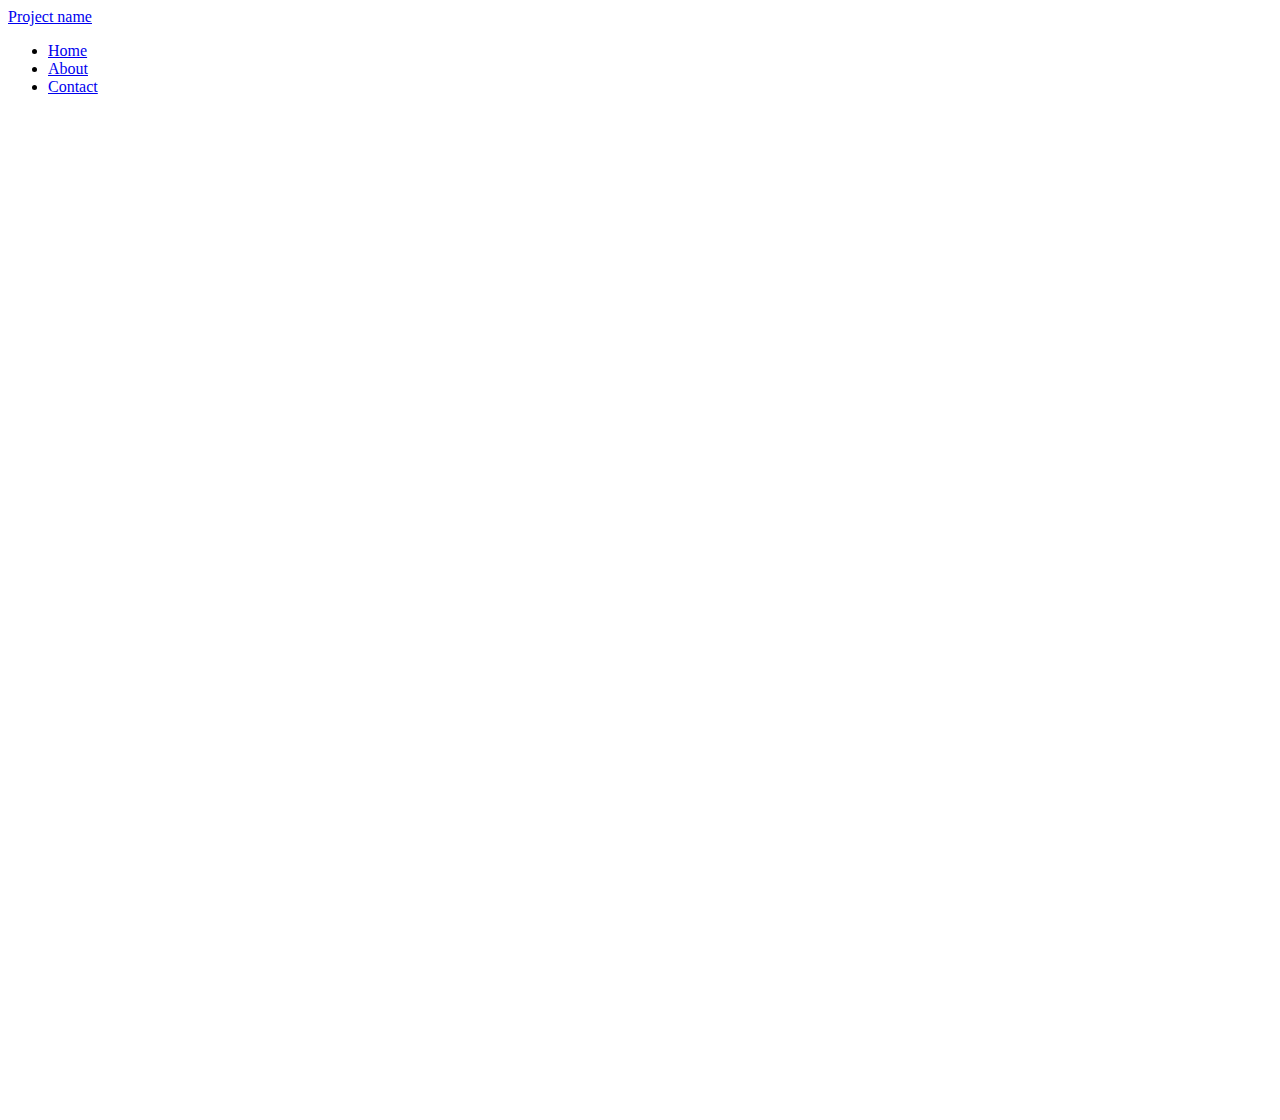
==== client/index.html @ 62b5f3ad "Init BlackMind and some basic architecture." ====
<!DOCTYPE html>
<html lang="en">
<head>
	<meta charset="utf-8">
	<title>Twitter Bootstrap</title>
	<meta name="viewport" content="width=device-width, initial-scale=1.0">
	<meta name="description" content="">
	<meta name="author" content="">

	<!-- Le styles -->
	<link href="bootstrap/css/bootstrap.css" rel="stylesheet">
	<link href="bootstrap/css/bootstrap-responsive.css" rel="stylesheet">
	<link href="bootstrap/css/docs.css" rel="stylesheet">
	<link href="bootstrap/js/google-code-prettify/prettify.css" rel="stylesheet">

	<!-- Le HTML5 shim, for IE6-8 support of HTML5 elements -->
	<!--[if lt IE 9]>
	<script src="http://html5shim.googlecode.com/svn/trunk/html5.js"></script>
	<![endif]-->

	<!-- Le fav and touch icons -->
	<link rel="shortcut icon" href="bootstrap/ico/favicon.ico">
	<link rel="apple-touch-icon-precomposed" sizes="144x144" href="bootstrap/ico/apple-touch-icon-144-precomposed.png">
	<link rel="apple-touch-icon-precomposed" sizes="114x114" href="bootstrap/ico/apple-touch-icon-114-precomposed.png">
	<link rel="apple-touch-icon-precomposed" sizes="72x72" href="bootstrap/ico/apple-touch-icon-72-precomposed.png">
	<link rel="apple-touch-icon-precomposed" href="bootstrap/ico/apple-touch-icon-57-precomposed.png">

</head>

<body data-spy="scroll" data-target=".subnav" data-offset="50">
	<div class="navbar navbar-fixed-top">
		<div class="navbar-inner">
			<div class="container">
				<a class="btn btn-navbar" data-toggle="collapse" data-target=".nav-collapse">
					<span class="icon-bar"></span>
					<span class="icon-bar"></span>
					<span class="icon-bar"></span>
				</a>
				<a class="brand" href="#">Project name</a>
				<div class="nav-collapse" >
					<ul class="nav">
						<li class="active"><a href="#">Home</a></li>
						<li><a href="#about">About</a></li>
						<li><a href="#contact">Contact</a></li>
					</ul>
				</div><!--/.nav-collapse -->
			</div>
		</div>
	</div>

	<div id="main-container" class="main-container" style="height:1000px;">

	</div>
	
	<script src="lib/less.js" type="text/javascript" charset="utf-8"></script>
	<script src="lib/coffee-script.js" type="text/javascript" charset="utf-8"></script>
	<script src="lib/json2.js" type="text/javascript" charset="utf-8"></script>
	<script src="lib/zepto.js" type="text/javascript" charset="utf-8"></script>
	<script src="lib/underscore-1.3.1.js" type="text/javascript" charset="utf-8"></script>
	<script src="lib/backbone.js" type="text/javascript" charset="utf-8"></script>
	<script src="lib/backbone-mediator.js" type="text/javascript" charset="utf-8"></script>
	<script src="lib/backbone-nested.js" type="text/javascript" charset="utf-8"></script>
	<script src="lib/backbone-localstorage.js" type="text/javascript" charset="utf-8"></script>

	<!-- 
	<script src="lib/bootstrap-transition.js"></script>
    <script src="lib/bootstrap-alert.js"></script>
    <script src="lib/bootstrap-modal.js"></script>
    <script src="lib/bootstrap-dropdown.js"></script>
    <script src="lib/bootstrap-scrollspy.js"></script>
    <script src="lib/bootstrap-tab.js"></script>
    <script src="lib/bootstrap-tooltip.js"></script>
    <script src="lib/bootstrap-popover.js"></script>
    <script src="lib/bootstrap-button.js"></script>
    <script src="lib/bootstrap-collapse.js"></script>
    <script src="lib/bootstrap-carousel.js"></script>
    <script src="lib/bootstrap-typeahead.js"></script> -->

	<script src="seajs/sea-debug.js" data-main="./index"></script>
</body>
</html>
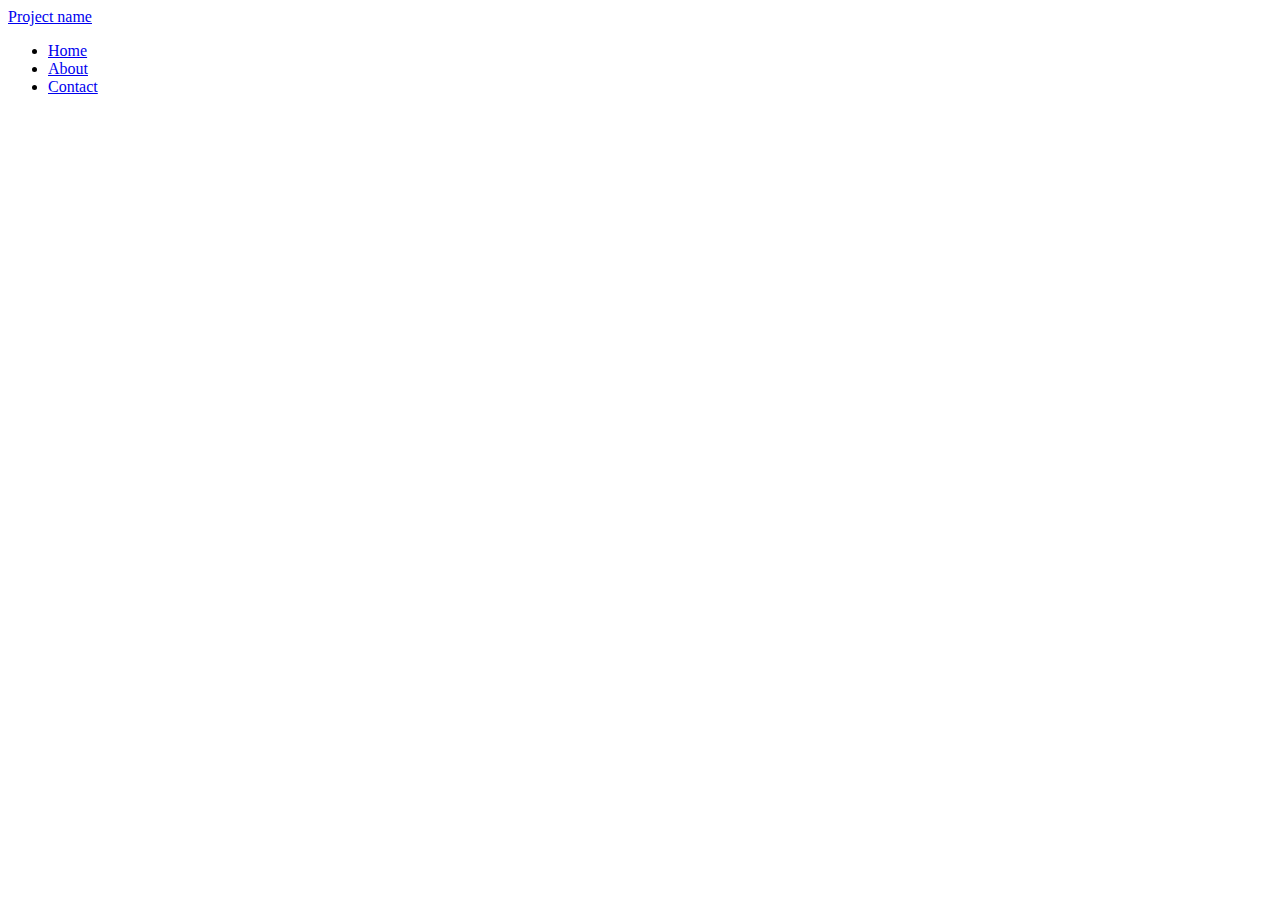
==== commit 8db09269: "Add node." ====
--- a/client/index.html
+++ b/client/index.html
@@ -48,7 +48,7 @@
 		</div>
 	</div>
 
-	<div id="main-container" class="main-container" style="height:1000px;">
+	<div id="main-container" class="main-container">
 
 	</div>
 	
